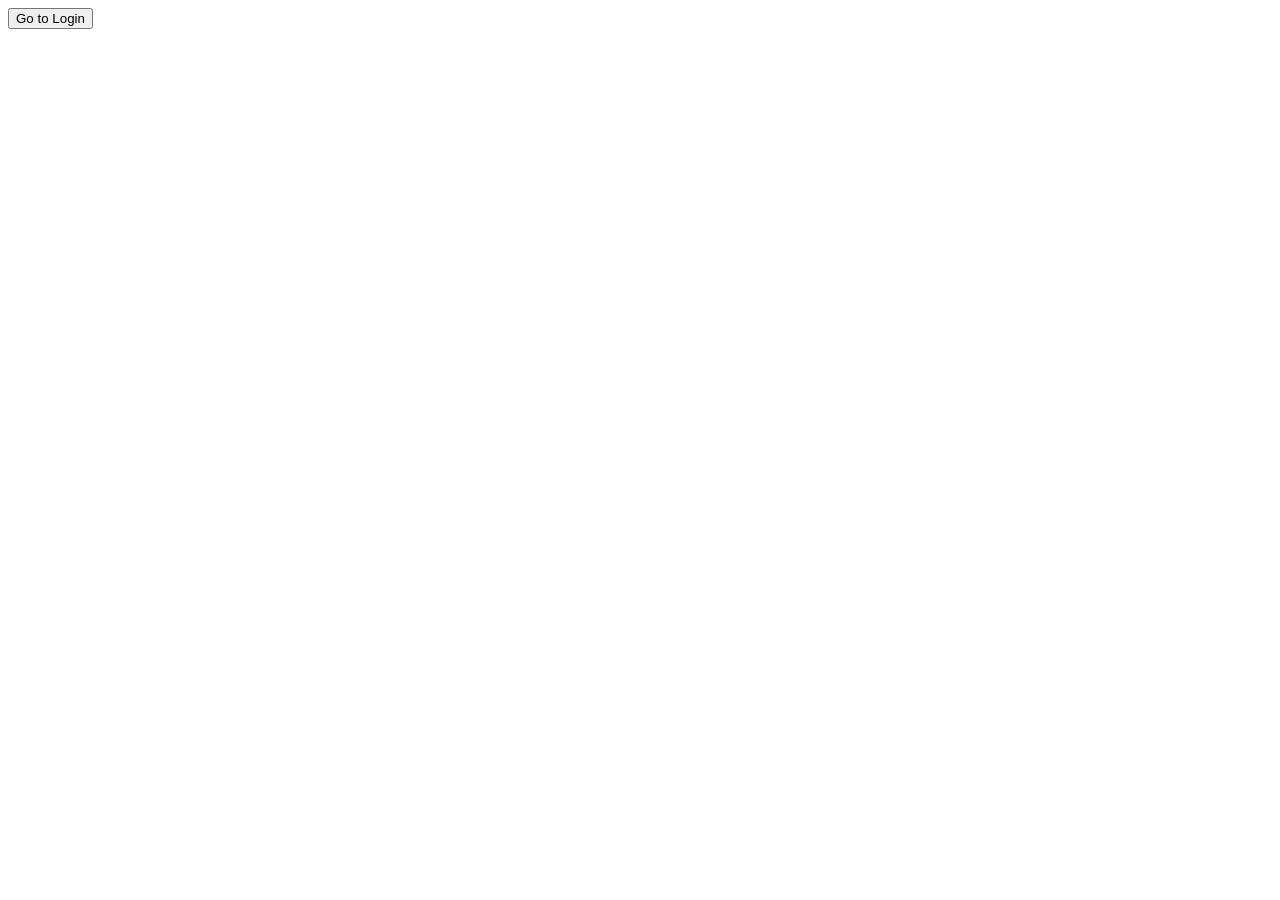
==== index.html @ ad6c92c3 "Create index.html with a button to login page" ====
<!DOCTYPE html>
<html lang="en">
<head>
    <meta charset="UTF-8">
    <meta name="viewport" content="width=device-width, initial-scale=1.0">
    <title>Index</title>
</head>
<body>
    <input type="button" value="Go to Login" onclick="location.href='src/pages/login.html'">
</body>
</html>
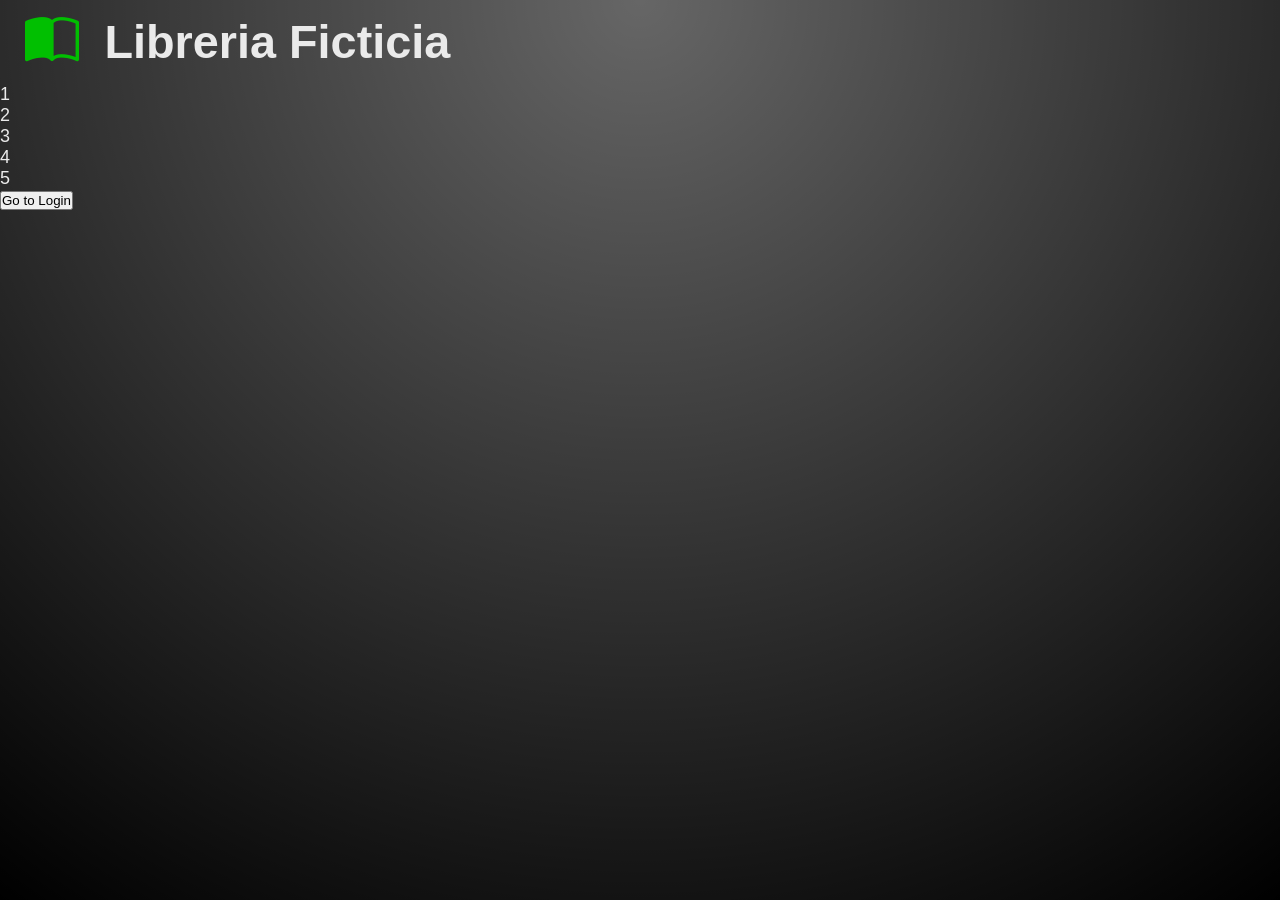
==== commit f89bd1c5: "fix double index.html in this branch" ====
--- a/index.html
+++ b/index.html
@@ -1,11 +1,42 @@
 <!DOCTYPE html>
 <html lang="en">
+
 <head>
     <meta charset="UTF-8">
     <meta name="viewport" content="width=device-width, initial-scale=1.0">
-    <title>Index</title>
+    <title>Inicio de Sesión</title>
+    <!-- icons bootstrap styles -->
+    <link rel="stylesheet" href="https://cdn.jsdelivr.net/npm/bootstrap-icons@1.13.1/font/bootstrap-icons.min.css">
+    <!-- personal styles -->
+    <link rel="stylesheet" href="frontend/sistema-ventas-libros/src/css/media_queries.css">
+    <link rel="stylesheet" href="frontend/sistema-ventas-libros/src/css/base.css">
+    <link rel="stylesheet" href="frontend/sistema-ventas-libros/src/css/componentes.css">
+    <!-- index -->
+    <script src="frontend/sistema-ventas-libros/src/js/index.js" defer></script>
 </head>
+
 <body>
-    <input type="button" value="Go to Login" onclick="location.href='src/pages/login.html'">
+    <header>
+        <div id="contenedor_presentacion_empresa">
+            <i class="bi bi-book-half"></i>
+            <h1 id="nombre_empresa">Libreria Ficticia</h1>
+        </div>
+        <nav class="nav">
+            <ul class="nav__list">
+                <li class="nav__item">1</li>
+                <li class="nav__item">2</li>
+                <li class="nav__item">3</li>
+                <li class="nav__item">4</li>
+                <li class="nav__item">5</li>
+            </ul>
+            <input type="button" value="Go to Login" onclick="location.href='frontend/sistema-ventas-libros/src/pages/login.html'">
+        </nav>
+    </header>
+    <div class="main_container">
+        <main>
+
+        </main>
+    </div>
 </body>
-</html>
+
+</html>
--- a/frontend/sistema-ventas-libros/src/css/media_queries.css
+++ b/frontend/sistema-ventas-libros/src/css/media_queries.css
@@ -0,0 +1,57 @@
+/* Reset */
+* {
+    box-sizing: border-box;
+    margin: 0;
+    padding: 0;
+}
+
+html {
+    font-size: 14px;
+    /* 📱 móvil base */
+}
+
+body {
+    min-height: 100vh;
+    font-family: sans-serif;
+    color: #eaeaea;
+    background: radial-gradient(circle at top,
+            rgba(0, 0, 0, 0.6),
+            rgba(0, 0, 0, 1));
+    height: 100vh;
+}
+
+/* 📦 Container base (móvil) */
+.main_container {
+    width: 100%;
+    padding: 0 1rem;
+}
+
+/* 📲 Tablet */
+@media (min-width: 768px) {
+    html {
+        font-size: 16px;
+    }
+
+    .main_container {
+        max-width: 720px;
+        margin: 0 auto;
+    }
+}
+
+/* 💻 Laptop */
+@media (min-width: 1024px) {
+    html {
+        font-size: 18px;
+    }
+
+    .main_container {
+        max-width: 960px;
+    }
+}
+
+/* 🖥️ Desktop grande (opcional) */
+@media (min-width: 1200px) {
+    .main_container {
+        max-width: 1140px;
+    }
+}
--- a/frontend/sistema-ventas-libros/src/css/base.css
+++ b/frontend/sistema-ventas-libros/src/css/base.css
@@ -0,0 +1,57 @@
+/* solo contenedores (divs) */
+
+header>#contenedor_presentacion_empresa {
+    display: flex;
+    align-items: center;
+    padding: 0.6rem 1.4rem;
+}
+
+
+#contenedor_presentacion_empresa> i {
+    font-size: 3rem;
+    color: #00c200fa;
+}
+
+#contenedor_presentacion_empresa>#nombre_empresa {
+    font-size: 2.6rem;
+    margin-left: 1.4rem;
+    font-weight: 900;
+    align-items: center;
+}
+
+#contenedor_opciones_cuenta>.opciones_cuenta {
+    font-size: 1rem;
+    margin: 0.4rem 0;
+    text-align: center;
+}
+
+
+#form_login>#contenedor_formas_logis {
+    display: flex;
+    justify-content: center;
+    margin: 0.8rem 0;
+}
+
+
+/* solo fuentes h, p */
+
+h2 {
+    text-align: center;
+    margin-top: 1.4rem;
+    font-size: 1.8rem;
+}
+
+.fuente_fondo_blanco {
+    color: #000000;
+}
+
+p,
+a {
+    text-align: left;
+    margin: 0.8rem 0;
+    font-size: 1rem;
+}
+
+label {
+    font-size: 0.9rem;
+}
--- a/frontend/sistema-ventas-libros/src/css/componentes.css
+++ b/frontend/sistema-ventas-libros/src/css/componentes.css
@@ -0,0 +1,71 @@
+/* -----> login.html */
+#form_login {
+    margin: auto;
+    padding: 1.8rem;
+    border: 1px solid #ccc;
+    border-radius: 10px;
+    background-color: #f9f9f9;
+    /* width: 330px; */
+    width: 40%;
+    box-shadow: 0px 4px 30px rgba(255, 255, 255, 0.5);
+}
+
+#form_login input {
+    width: 100%;
+    padding: 0.7rem 0.9rem;
+    border-radius: 0.5rem;
+    margin: 0.5rem 0;
+    border: 5px solid #4caf4f4b;
+}
+
+#form_login button[type="submit"] {
+    width: 100%;
+    padding: 0.8rem;
+    background-color: #4CAF50;
+    color: inherit;
+    border: none;
+    border-radius: 5px;
+    cursor: pointer;
+    font-size: 1rem;
+}
+
+button {
+    border: none;
+    background: none;
+    padding: 0;
+    cursor: pointer;
+}
+
+button>.login_icono_bootstrap {
+    font-size: 1.5rem;
+    height: auto;
+    margin: 0 5px;
+    color: #4CAF50;
+}
+
+/* ToDo: aprender que hace cada propiedad del password */
+.password_field {
+    position: relative;
+}
+
+.password_field input {
+    width: 100%;
+    padding-right: 2.8rem;
+    /* espacio para el icono */
+}
+
+.toggle_password {
+    position: absolute;
+    right: 0.8rem;
+    top: 50%;
+    transform: translateY(-50%);
+    border: none;
+    background: none;
+    cursor: pointer;
+}
+
+
+#login label {
+    display: block;
+    margin-top: 0.9rem;
+}
